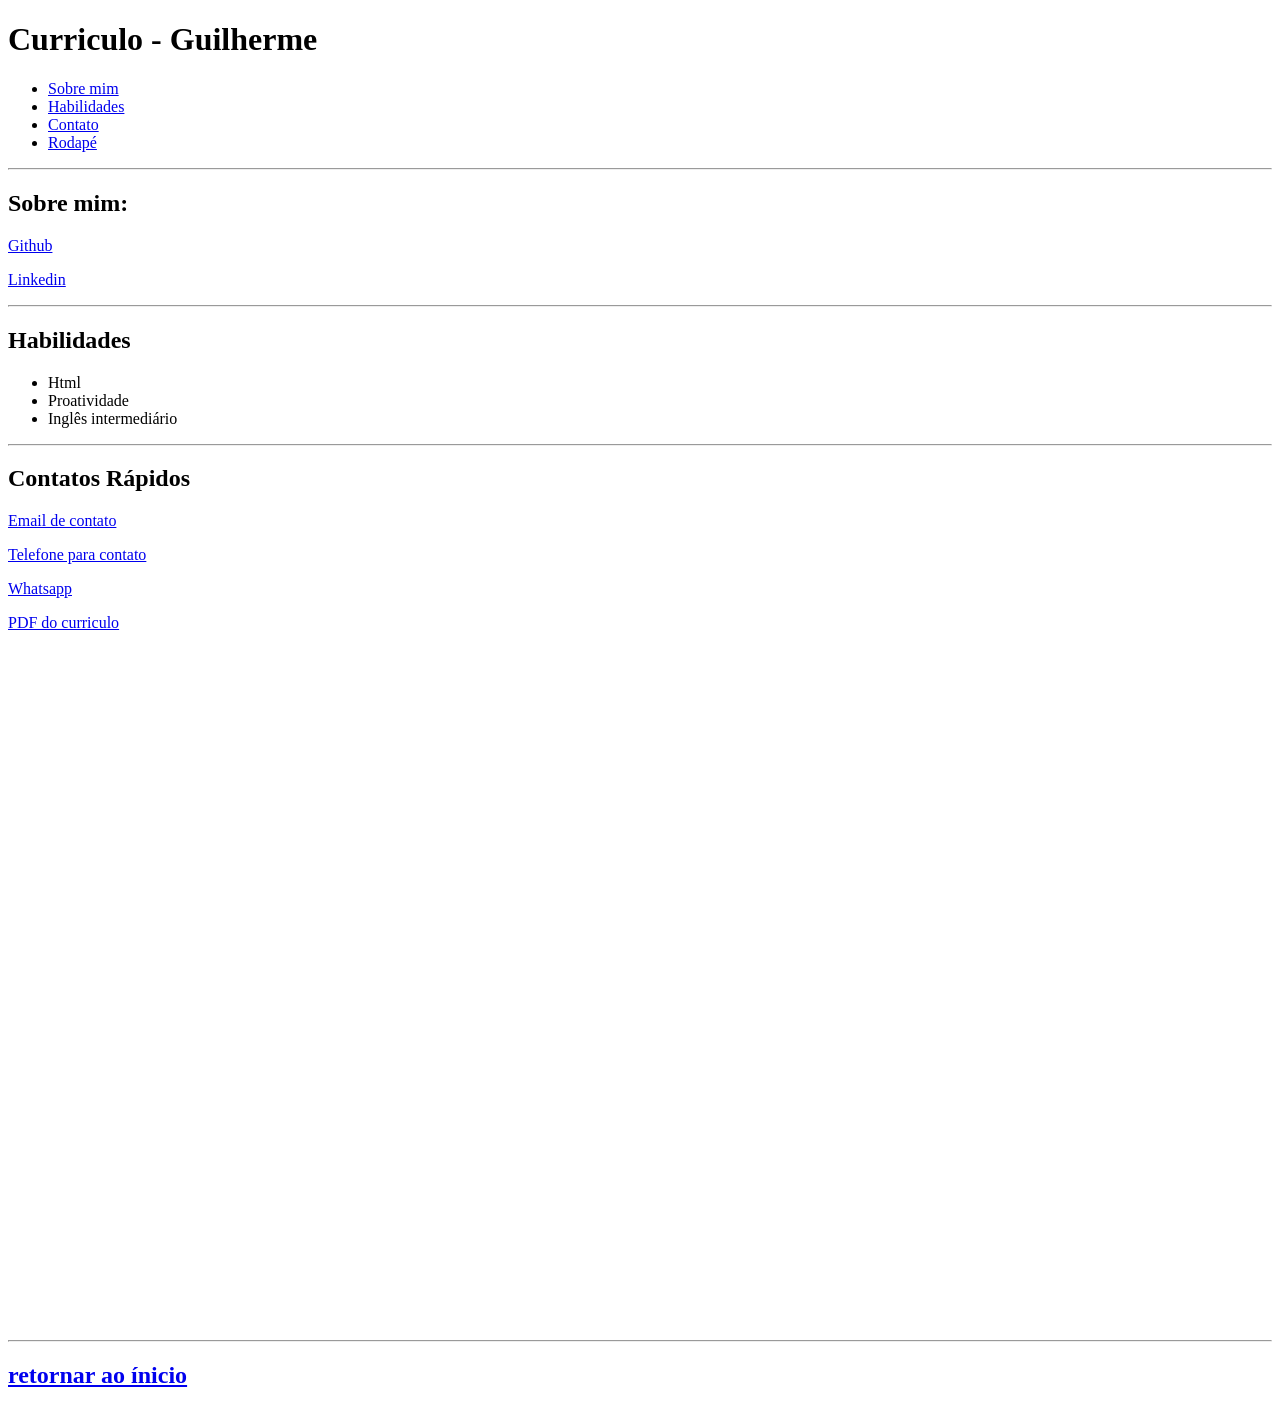
==== index.html @ c3ab78a9 "Add files via upload Primeiro commit do site" ====
<!DOCTYPE html>
<html lang="pt-br">
<head>
    <meta charset="UTF-8">
    <meta name="viewport" content="width=device-width, initial-scale=1.0">
    <title>Curriculo</title>
</head>
<body>
    <h1 id="inicio">Curriculo - Guilherme</h1>
    <ul>
        <li><a href="#Sobremim">Sobre mim</a></li>
        <li><a href="#Habilidades">Habilidades</a></li>
        <li><a href="#Contato">Contato</a></li>
        <li><a href="#rodape">Rodapé</a></li>
    </ul>
    <hr>

    <h2 id="Sobremim">Sobre mim:</h2>
    <p> <a href="https://github.com/Guilherme-07-06" target="_blank">Github</a> </p>
    <p> <a href="https://www.linkedin.com/in/guilherme-rodrigo-120843347/" target="_blank">Linkedin</a> </p>
<hr>

    <h2 id="Habilidades">Habilidades</h2>
    <ul>
        <li>Html</li>
        <li>Proatividade</li>
        <li>Inglês intermediário</li>
    </ul>
    <hr>

    <h2 id="Contato">Contatos Rápidos</h2>
    <p><a href="mailto:guilherme.ros06@edu.uniube.br" target="_blank">Email de contato</a></p>
    <p> <a href="tel:+5534987009284" target="_blank">Telefone para contato</a></p>
    <p> <a href="https://wa.me/+5534987009284" target="_blank">Whatsapp</a></p>
    <p> <a href="Currículo Guilherme.R.pdf" download>PDF do curriculo</a></p>
    <br><br><br><br><br><br><br><br><br><br><br><br><br><br><br><br><br><br><br><br><br><br><br><br><br><br><br><br><br><br><br><br><br><br><br><br><br><br><hr>

    <h2 id="rodape"><a href="#inicio">retornar ao ínicio</a></h2>
</body>
</html>
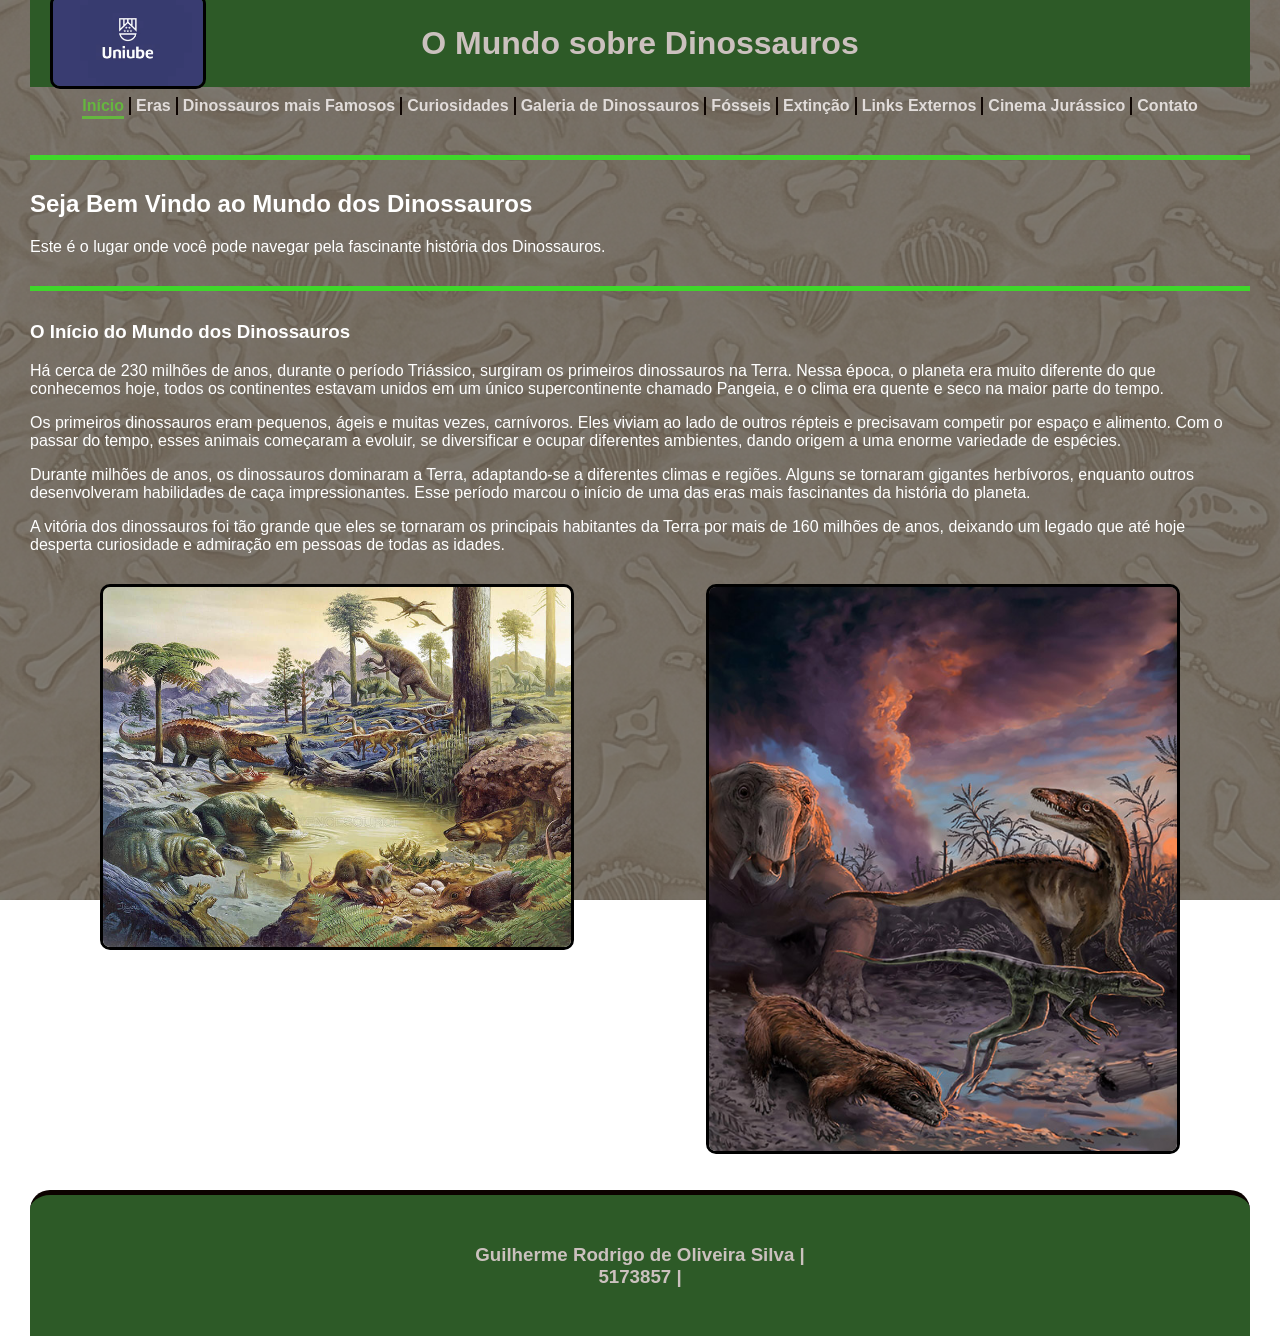
==== commit 7aeb34e8: "Add files via upload" ====
--- a/index.html
+++ b/index.html
@@ -3,38 +3,65 @@
 <head>
     <meta charset="UTF-8">
     <meta name="viewport" content="width=device-width, initial-scale=1.0">
-    <title>Curriculo</title>
+    <title>Trabalho de Tecnologias para Internet
+O Mundo sobre Dinossauros </title>
+<link rel="stylesheet" href="css/style.css">
 </head>
 <body>
-    <h1 id="inicio">Curriculo - Guilherme</h1>
-    <ul>
-        <li><a href="#Sobremim">Sobre mim</a></li>
-        <li><a href="#Habilidades">Habilidades</a></li>
-        <li><a href="#Contato">Contato</a></li>
-        <li><a href="#rodape">Rodapé</a></li>
-    </ul>
+   <header>
+    <a href="https://uniube.br/" target="_blank">
+        <img src="imagens/LogoUNIUBE.png" alt="LogoUNIUBE" width="150">
+    </a>
+    <h1>O Mundo sobre Dinossauros</h1>
+</header>
+
+    <nav>
+       <ul>
+        <li><a href="index.html" class="ativo">Início</a>
+            <li><a href="eras.html">Eras</a></li>
+            <li><a href="famosos.html">Dinossauros mais Famosos</a></li>
+            <li><a href="curiosidades.html">Curiosidades</a></li>
+            <li><a href="fotos.html">Galeria de Dinossauros</a></li>
+            <li><a href="fossil.html">Fósseis</a></li>
+            <li><a href="extincao.html">Extinção</a></li>
+            <li><a href="links.html">Links Externos</a></li>
+            <li><a href="Filmes.html">Cinema Jurássico </a></li>
+            <li><a href="contato.html">Contato</a></li>      
+        </ul>
+     </nav>
+
     <hr>
 
-    <h2 id="Sobremim">Sobre mim:</h2>
-    <p> <a href="https://github.com/Guilherme-07-06" target="_blank">Github</a> </p>
-    <p> <a href="https://www.linkedin.com/in/guilherme-rodrigo-120843347/" target="_blank">Linkedin</a> </p>
-<hr>
+    <main>
+        <h2>Seja Bem Vindo ao Mundo dos Dinossauros</h2>
+        <p>Este é o lugar onde você pode navegar pela fascinante história dos Dinossauros.</p>
 
-    <h2 id="Habilidades">Habilidades</h2>
-    <ul>
-        <li>Html</li>
-        <li>Proatividade</li>
-        <li>Inglês intermediário</li>
-    </ul>
-    <hr>
+    <hr> 
 
-    <h2 id="Contato">Contatos Rápidos</h2>
-    <p><a href="mailto:guilherme.ros06@edu.uniube.br" target="_blank">Email de contato</a></p>
-    <p> <a href="tel:+5534987009284" target="_blank">Telefone para contato</a></p>
-    <p> <a href="https://wa.me/+5534987009284" target="_blank">Whatsapp</a></p>
-    <p> <a href="Currículo Guilherme.R.pdf" download>PDF do curriculo</a></p>
-    <br><br><br><br><br><br><br><br><br><br><br><br><br><br><br><br><br><br><br><br><br><br><br><br><br><br><br><br><br><br><br><br><br><br><br><br><br><br><hr>
+    <h3>O Início do Mundo dos Dinossauros</h3>    
+    <p> Há cerca de 230 milhões de anos, durante o período Triássico, surgiram os primeiros dinossauros na Terra. Nessa época, o planeta era muito diferente do que conhecemos hoje, todos os continentes estavam unidos em um único supercontinente chamado Pangeia, e o clima era quente e seco na maior parte do tempo.
+    <p>Os primeiros dinossauros eram pequenos, ágeis e muitas vezes, carnívoros. Eles viviam ao lado de outros répteis e precisavam competir por espaço e alimento. Com o passar do tempo, esses animais começaram a evoluir, se diversificar e ocupar diferentes ambientes, dando origem a uma enorme variedade de espécies.
+    <p>Durante milhões de anos, os dinossauros dominaram a Terra, adaptando-se a diferentes climas e regiões. Alguns se tornaram gigantes herbívoros, enquanto outros desenvolveram habilidades de caça impressionantes. Esse período marcou o início de uma das eras mais fascinantes da história do planeta.
+    <p>A vitória dos dinossauros foi tão grande que eles se tornaram os principais habitantes da Terra por mais de 160 milhões de anos, deixando um legado que até hoje desperta curiosidade e admiração em pessoas de todas as idades.</p>
+        <div class="linha-de-imagens">
+        <figure>
+        <img src="imagens/PeriodoTriassico.jpg" alt="PeriodoTriassico">
+        <figcaption>Período Triássico</figcaption>
+        </figure>
+        <figure>
+        <img src="imagens/PeriodoTriassico2.jpg" alt="PeriodoTriassico2">
+        <figcaption>Período Triássico</figcaption>
+    </figure>
+    </div>
+</main><br>
 
-    <h2 id="rodape"><a href="#inicio">retornar ao ínicio</a></h2>
+
+
+<footer>
+    <h3>Guilherme Rodrigo de Oliveira Silva | <br> 5173857 |</h3> 
+</footer>
+
+
+
 </body>
 </html>
--- a/css/style.css
+++ b/css/style.css
@@ -0,0 +1,157 @@
+body {
+  background-image: url("../imagens/FosseisDino.png");
+  background-size: cover;
+  background-position: center;
+  background-repeat: no-repeat;
+  background-attachment: fixed;
+
+  font-family: Arial, sans-serif;
+  margin: 0;
+  padding: 0px 30px;
+}
+ul {
+    margin-top: 100px;
+}
+
+hr {
+    border: none; 
+    height: 5px;
+    background-color: #3fd72b; 
+    margin: 30px 0; 
+}
+
+nav ul {
+    display: flex;
+    flex-wrap: wrap; 
+    justify-content: center;
+    margin: 0;
+    padding: 10px 8px;
+    list-style-type: none;
+}
+
+nav li {
+    border-right: 2px solid #0c0300; 
+    padding: 0 5px; 
+}
+
+nav li:last-child {
+    border-right: none;
+}
+
+nav a {
+    text-decoration: none; 
+    color: #e1dcda; 
+    font-weight: bold;
+    position: relative;
+    padding-bottom: 5px;
+}
+
+nav a::after {
+    content: '';
+    position: absolute;
+    left: 0;
+    bottom: 0;
+    width: 0; 
+    height: 3px;
+    background-color: #65b63f; 
+    transition: width 0.3s ease;
+
+}
+
+nav a.ativo {
+    color: #65b63f;
+}
+
+nav a.ativo::after {
+    width: 100%;
+}
+
+nav a:hover::after {
+    width: 100%;
+}
+
+nav a:hover {
+    color: #65b63f; 
+}
+
+header {
+    display: flex;
+    align-items: center;
+    justify-content: center;
+    background-color: #2d5a27; 
+    padding: 25px 8px;
+    position: relative;
+}
+header a {
+    position: absolute;
+    left: 20px; 
+}
+
+header img {
+    margin: 0;
+}
+
+body::before {
+  content: "";
+  position: fixed;
+  top: 0;
+  left: 0;
+  width: 100%;
+  height: 100%;
+  background-color: rgba(0, 0, 0, 0.5);
+  z-index: -1;
+}
+
+h1 {
+    color: #cbc1be;
+    text-align: center;
+    margin: 0; 
+}
+img{
+    border: 3px solid black;
+    border-radius:10px;
+    
+}
+
+main {color: #ffffff;}
+
+.linha-de-imagens {
+    display: flex; 
+    justify-content: center; 
+    gap: 20px; 
+    margin-top: 30px; 
+    width: 100%;
+}
+
+.linha-de-imagens figure {
+    width: 48%;
+    margin: 0;
+    display: flex;
+    flex-direction: column;
+    align-items: center; 
+}
+
+.linha-de-imagens img {
+    width: 80%; 
+    height: auto; 
+}
+
+.linha-de-imagens figcaption {
+    margin-top: 0;
+    font-weight: bold;
+    color: #ffffff;
+    text-align: center;
+}
+
+footer{
+    
+    background-color: #2d5a27;
+    font-family: Arial;
+    color: #cbc1be;
+    padding: 30px;
+    border-top: 5px solid #0c0300;
+    text-align: center;
+    border-radius: 20px 20px 0 0;
+
+    
+}
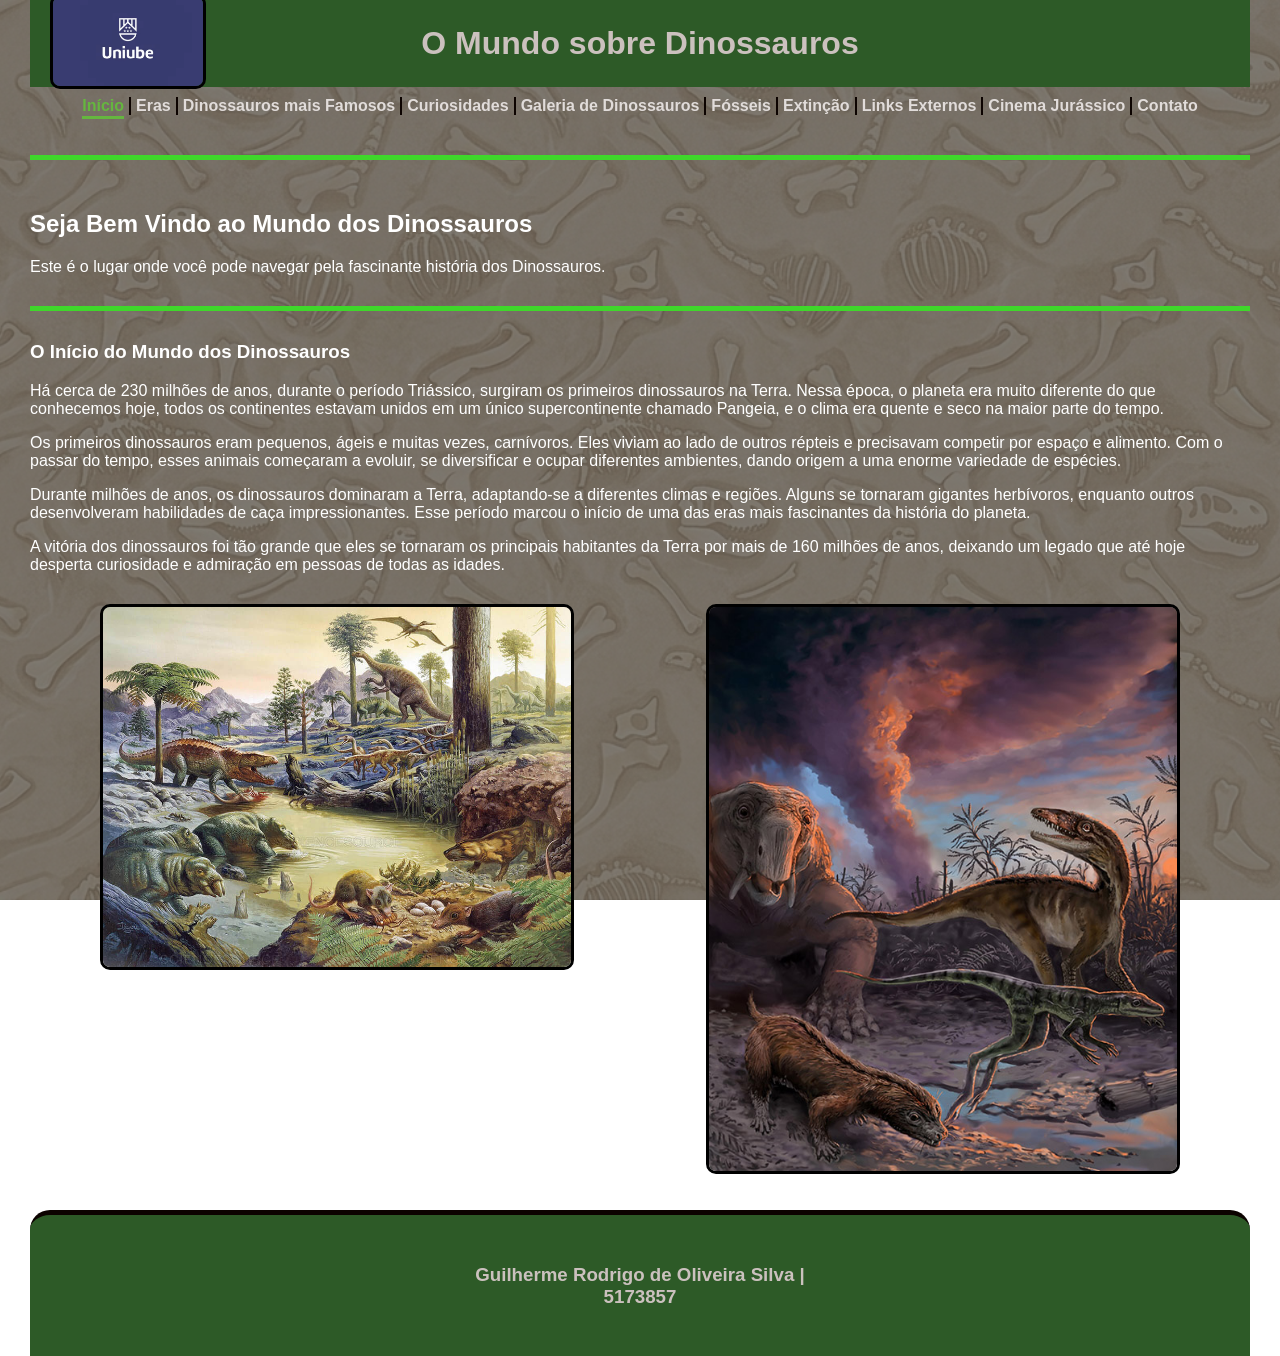
==== commit fde80d5c: "Add files via upload" ====
--- a/index.html
+++ b/index.html
@@ -3,8 +3,7 @@
 <head>
     <meta charset="UTF-8">
     <meta name="viewport" content="width=device-width, initial-scale=1.0">
-    <title>Trabalho de Tecnologias para Internet
-O Mundo sobre Dinossauros </title>
+    <title>Trabalho de Tecnologias para Internet Inicio O Mundo sobre Dinossauros </title>
 <link rel="stylesheet" href="css/style.css">
 </head>
 <body>
@@ -58,7 +57,9 @@
 
 
 <footer>
-    <h3>Guilherme Rodrigo de Oliveira Silva | <br> 5173857 |</h3> 
+    <a href="#">
+    <h3>Guilherme Rodrigo de Oliveira Silva | <br> 5173857 </h3> 
+    </a>
 </footer>
 
 
--- a/css/style.css
+++ b/css/style.css
@@ -4,10 +4,12 @@
   background-position: center;
   background-repeat: no-repeat;
   background-attachment: fixed;
-
   font-family: Arial, sans-serif;
   margin: 0;
   padding: 0px 30px;
+display: flex;
+    flex-direction: column;
+    min-height: 100vh;
 }
 ul {
     margin-top: 100px;
@@ -152,6 +154,14 @@
     border-top: 5px solid #0c0300;
     text-align: center;
     border-radius: 20px 20px 0 0;
+    margin-top: auto;
 
-    
+}
+footer a {
+    text-decoration: none;
+    color: inherit; 
+}
+
+footer a:hover {
+    color: #65b63f; 
 }
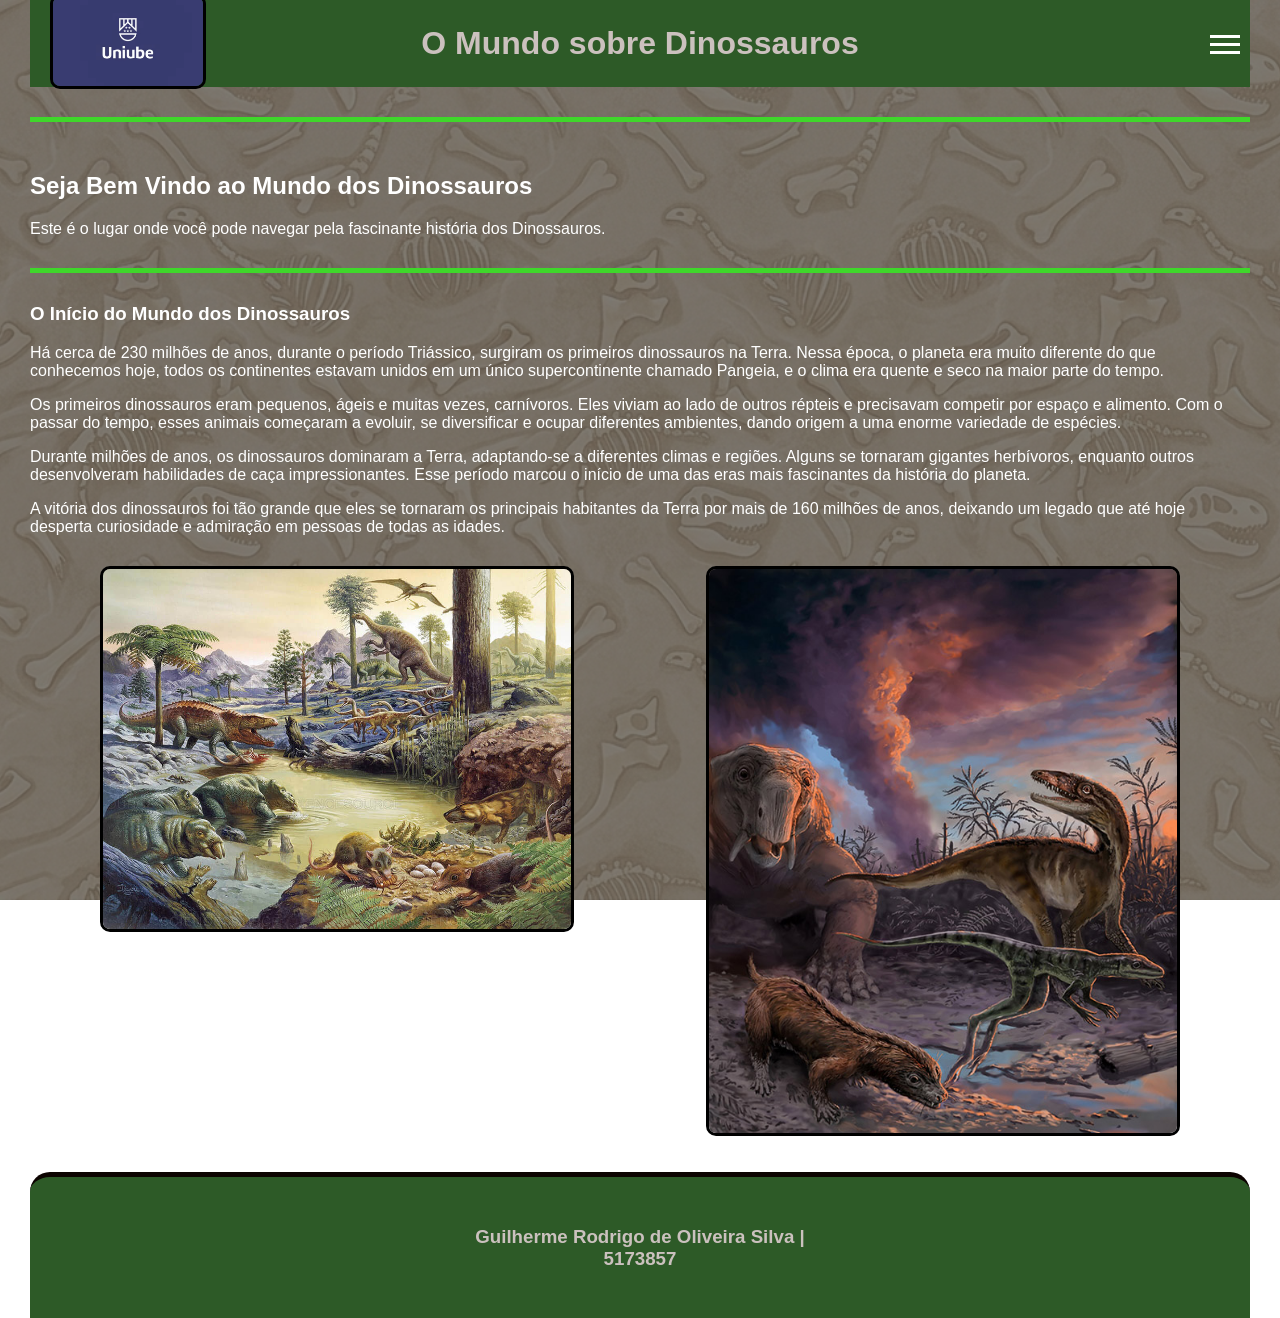
==== commit d5f63bd1: "Add files via upload" ====
--- a/index.html
+++ b/index.html
@@ -1,12 +1,24 @@
 <!DOCTYPE html>
 <html lang="pt-br">
 <head>
+    <!-- Google Tag Manager -->
+<script>(function(w,d,s,l,i){w[l]=w[l]||[];w[l].push({'gtm.start':
+new Date().getTime(),event:'gtm.js'});var f=d.getElementsByTagName(s)[0],
+j=d.createElement(s),dl=l!='dataLayer'?'&l='+l:'';j.async=true;j.src=
+'https://www.googletagmanager.com/gtm.js?id='+i+dl;f.parentNode.insertBefore(j,f);
+})(window,document,'script','dataLayer','GTM-NGRPH327');</script>
+<!-- End Google Tag Manager -->
+ <meta name="google-site-verification" content="WjNcMR-KmBk3q8w1ifU36uEqScgE2meBSuuc5yzu2YA" />
     <meta charset="UTF-8">
     <meta name="viewport" content="width=device-width, initial-scale=1.0">
     <title>Trabalho de Tecnologias para Internet Inicio O Mundo sobre Dinossauros </title>
 <link rel="stylesheet" href="css/style.css">
 </head>
 <body>
+    <!-- Google Tag Manager (noscript) -->
+<noscript><iframe src="https://www.googletagmanager.com/ns.html?id=GTM-NGRPH327"
+height="0" width="0" style="display:none;visibility:hidden"></iframe></noscript>
+<!-- End Google Tag Manager (noscript) -->
    <header>
     <a href="https://uniube.br/" target="_blank">
         <img src="imagens/LogoUNIUBE.png" alt="LogoUNIUBE" width="150">
@@ -15,8 +27,14 @@
 </header>
 
     <nav>
-       <ul>
-        <li><a href="index.html" class="ativo">Início</a>
+        <button class="hamburger" id="btn-hamburger" aria-label="Abrir Menu">
+        <span class="line"></span>
+        <span class="line"></span>
+        <span class="line"></span>
+    </button>
+
+       <ul id="nav-list">
+        <li><a href="index.html" class="ativo">Início</a></li>
             <li><a href="eras.html">Eras</a></li>
             <li><a href="famosos.html">Dinossauros mais Famosos</a></li>
             <li><a href="curiosidades.html">Curiosidades</a></li>
@@ -24,7 +42,7 @@
             <li><a href="fossil.html">Fósseis</a></li>
             <li><a href="extincao.html">Extinção</a></li>
             <li><a href="links.html">Links Externos</a></li>
-            <li><a href="Filmes.html">Cinema Jurássico </a></li>
+            <li><a href="filmes.html">Cinema Jurássico </a></li>
             <li><a href="contato.html">Contato</a></li>      
         </ul>
      </nav>
@@ -62,7 +80,14 @@
     </a>
 </footer>
 
+<script>
+        const btnHamburger = document.getElementById('btn-hamburger');
+        const navList = document.getElementById('nav-list');
 
+        btnHamburger.addEventListener('click', () => {
+            navList.classList.toggle('active');
+        });
+    </script>
 
 </body>
 </html>
--- a/css/style.css
+++ b/css/style.css
@@ -164,4 +164,492 @@
 
 footer a:hover {
     color: #65b63f; 
+}
+
+form.cartao-contato {
+    max-width: 500px;
+    margin: 40px auto;
+    padding: 30px;
+    
+    background-color: #f5ecd5; 
+    box-shadow: inset 0 0 40px rgba(139, 115, 85, 0.2), 0 10px 25px rgba(0,0,0,0.5);
+    
+    border: 14px solid #858074; 
+    border-radius: 12px;
+    position: relative;
+}
+
+form.cartao-contato label {
+    font-weight: bold;
+    color: #2c2c2c;
+    display: block;
+    margin-bottom: 5px;
+    text-align: left;
+    font-family: Arial, sans-serif;
+}
+
+.campo-grupo {
+    margin-bottom: 20px;
+}
+
+.input-wrapper {
+    position: relative;
+}
+
+form.cartao-contato input,
+form.cartao-contato select,
+form.cartao-contato textarea {
+    width: 100%;
+    padding: 12px 40px 12px 12px; 
+    border: 2px solid #d1c8b4;
+    border-radius: 8px;
+    background-color: #ffffff;
+    box-sizing: border-box;
+    font-size: 15px;
+    color: #333;
+}
+
+.input-icon {
+    position: absolute;
+    right: 15px;
+    top: 50%;
+    transform: translateY(-50%);
+    color: #858074;
+}
+
+.input-icon-textarea {
+    position: absolute;
+    right: 15px;
+    top: 15px;
+    color: #858074;
+}
+
+button.btn-enviar {
+    background-color: #5b8232; 
+    color: white;
+    font-weight: bold;
+    font-size: 16px;
+    padding: 15px 25px;
+    border: none;
+    border-radius: 8px;
+    cursor: pointer;
+    width: 100%; 
+    display: flex;
+    justify-content: center;
+    align-items: center;
+    gap: 10px; 
+    box-shadow: 0 5px 0 #3c591e; 
+    transition: all 0.2s; 
+    margin-top: 10px;
+}
+
+button.btn-enviar:active {
+    transform: translateY(5px);
+    box-shadow: none;
+}
+.redes-sociais-pergaminho {
+    margin-top: 30px; 
+    display: flex;
+    justify-content: center;
+    gap: 25px; 
+}
+
+.redes-sociais-pergaminho a {
+    color: #f5ecd5; 
+    background-color: #2d5a27; 
+    text-decoration: none;
+    font-size: 16px;
+    font-family: Arial, sans-serif;
+    font-weight: bold;
+    display: flex;
+    align-items: center;
+    gap: 10px; 
+    padding: 12px 24px;
+    border-radius: 8px; 
+    border: 2px solid #0c0300; 
+    box-shadow: 0 4px 10px rgba(0,0,0,0.5); 
+    transition: all 0.3s ease;
+}
+
+.redes-sociais-pergaminho i {
+    font-size: 22px; 
+}
+
+.redes-sociais-pergaminho a:hover {
+    background-color: #65b63f; 
+    color: #ffffff;
+    transform: translateY(-4px); 
+    box-shadow: 0 6px 15px rgba(0,0,0,0.7);
+}
+
+.galeria-filmes {
+    display: flex; 
+    justify-content: center; 
+    list-style-type: none;
+    gap: 110px;
+    padding: 0;
+    margin: 0 auto 40px auto;
+    max-width: 1000px; 
+}
+
+.galeria-filmes li {
+    text-align: center;
+    width: 300px;
+    padding: 0;
+    position: relative; 
+}
+
+.galeria-filmes li:last-child .movie-title::after,
+.galeria-filmes li:first-child .movie-title::before{
+    visibility: hidden;
+}
+
+.movie-number {
+    color: #65b63f;
+    margin-right: 5px;
+}
+
+.movie-title {
+    display: flex; 
+    align-items: center;
+    justify-content: center;
+    color: #ffffff;
+    font-weight: bold;
+    margin-bottom: 20px; 
+    font-size: 1.1em;
+    white-space: nowrap;
+    width: 100%;
+}
+
+.movie-title::before {
+    content: '';
+    flex-grow: 1; 
+    height: 6px;
+    background-color: #65b63f; 
+    margin-right: 12px; 
+    margin-left: -55px;
+}
+
+.movie-title::after {
+    content: '';
+    flex-grow: 1; 
+    height: 6px; 
+    background-color: #65b63f;
+    margin-left: 12px; 
+    margin-right: -55px;
+}
+
+.galeria-filmes img {
+    width: 100%; 
+    height: auto; 
+    border-radius: 8px; 
+    box-shadow: 0 4px 8px rgba(0,0,0,0.5);
+}
+.mostrar-linhas .movie-title::before,
+.mostrar-linhas .movie-title::after {
+   visibility: visible !important;
+    background-color: #65b63f !important;
+}
+
+.card-dinossauro {
+    background-color: rgba(0, 0, 0, 0.7);
+    border-radius: 10px;
+    padding: 20px;
+    width: 100%;
+    max-width: 500px;
+    margin: 0;
+    color: #ffffff;
+    box-shadow: 0px 4px 10px rgba(0, 0, 0, 0.5);
+}
+
+.card-dinossauro h3 {
+    text-align: center;
+    color: #ffffff;
+    margin-top: 0;
+    border-bottom: 2px solid #65b63f;
+    padding-bottom: 10px;
+}
+
+.tabela-ficha {
+    width: 100%;
+    border-collapse: collapse;
+    font-size: 16px;
+}
+
+.tabela-ficha th,
+.tabela-ficha td {
+    padding: 12px 15px;
+    border-bottom: 1px solid #444;
+    text-align: left;
+}
+
+.tabela-ficha th {
+    background-color: rgba(0, 0, 0, 0.4);
+    color: #65b63f;
+    width: 35%;
+}
+
+.tabela-ficha td {
+    background-color: rgba(255, 255, 255, 0.05);
+}
+
+.tabela-ficha tr:last-child th,
+.tabela-ficha tr:last-child td {
+    border-bottom: none;
+}
+
+.img-dino {
+    width: 100%;
+    max-width: 400px;
+    height: auto;
+    display: block;
+    margin: 15px auto;
+    border-radius: 8px;
+    border: 2px solid #65b63f;
+}
+
+.container-dinossauros {
+    display: flex;
+    flex-wrap: wrap; 
+    justify-content: center; 
+    gap: 30px; 
+    padding: 20px;
+}
+
+.container-fosseis {
+    display: flex;
+    flex-wrap: wrap;
+    justify-content: center;
+    gap: 30px;
+    padding: 20px;
+}
+
+.card-fossil {
+    background-color: rgba(0, 0, 0, 0.7);
+    border-radius: 10px;
+    padding: 20px;
+    width: 100%;
+    max-width: 350px;
+    color: #ffffff;
+    box-shadow: 0px 4px 10px rgba(0, 0, 0, 0.5);
+    text-align: center;
+}
+
+.card-fossil img {
+    width: 100%;
+    height: 250px;
+    object-fit: cover;
+    border-radius: 8px;
+    border: 2px solid #65b63f;
+    margin-bottom: 15px;
+}
+
+.card-fossil h2 {
+    color: #65b63f;
+    font-size: 1.4em;
+    margin: 10px 0;
+    border-bottom: 1px solid #444;
+    padding-bottom: 10px;
+}
+
+.card-fossil p {
+    font-size: 1em;
+    line-height: 1.5;
+    color: #dddddd;
+    text-align: justify;
+}
+
+.card-fossil p strong {
+    color: #ffffff;
+}
+
+.container-curiosidades {
+    display: flex;
+    flex-wrap: wrap;
+    justify-content: center;
+    gap: 30px;
+    padding: 20px;
+    max-width: 1200px;
+    margin: 0 auto;
+}
+
+.card-curiosidade {
+    background-color: rgba(0, 0, 0, 0.7);
+    border-radius: 10px;
+    padding: 25px;
+    width: 100%;
+    max-width: 450px;
+    color: #dddddd;
+    box-shadow: 0px 4px 10px rgba(0, 0, 0, 0.5);
+    border-top: 5px solid #65b63f;
+}
+
+.card-curiosidade h3 {
+    color: #65b63f;
+    margin-top: 0;
+    font-size: 1.3em;
+    border-bottom: 1px solid #444;
+    padding-bottom: 15px;
+    margin-bottom: 15px;
+}
+
+.card-curiosidade p {
+    line-height: 1.6;
+    margin-bottom: 15px;
+}
+
+.card-curiosidade strong {
+    color: #ffffff;
+}
+
+.card-curiosidade ul {
+    padding-left: 20px;
+    line-height: 1.6;
+}
+
+.card-curiosidade li {
+    margin-bottom: 10px;
+}
+
+@media (max-width: 768px) {
+    body {
+        padding: 0px 15px;
+    }
+
+    header {
+        flex-direction: column;
+        padding: 20px 10px;
+        text-align: center;
+    }
+    
+    header a {
+        position: static;
+        margin-bottom: 15px;
+    }
+
+    ul {
+        margin-top: 30px;
+    }
+
+    nav ul {
+        gap: 10px;
+    }
+
+    nav li {
+        border-right: none;
+        padding: 5px 10px;
+    }
+
+    .galeria-filmes {
+        flex-direction: column;
+        align-items: center;
+        gap: 40px;
+    }
+
+    .galeria-filmes li {
+        width: 90%;
+        max-width: 350px;
+    }
+
+    .movie-title::before,
+    .movie-title::after {
+        display: none;
+    }
+
+    .linha-de-imagens {
+        flex-direction: column;
+        align-items: center;
+    }
+
+    .linha-de-imagens figure {
+        width: 100%;
+        margin-bottom: 20px;
+    }
+
+    .linha-de-imagens img {
+        width: 100%;
+        max-width: 400px;
+    }
+}
+
+:root {
+    --cor-fundo-dropdown: #2d5a27;
+    --cor-texto-dropdown: #ffffff;
+    --cor-hover-dino: #65b63f;
+    --tempo-transicao: 0.3s;
+}
+
+nav {
+    position: absolute;
+    top: 25px;
+    right: 30px;
+    z-index: 100;
+}
+
+.hamburger {
+    display: flex;
+    background: none;
+    border: none;
+    cursor: pointer;
+    flex-direction: column;
+    gap: 5px;
+    padding: 10px;
+}
+
+.hamburger .line {
+    width: 30px;
+    height: 3px;
+    background-color: #ffffff;
+    transition: all var(--tempo-transicao);
+}
+
+#nav-list {
+    display: none;
+    flex-direction: column;
+    background-color: var(--cor-fundo-dropdown);
+    position: absolute;
+    top: 55px;
+    right: 0;
+    width: 280px;
+    padding: 15px 0;
+    z-index: 99;
+    border: 3px solid #0c0300;
+    border-radius: 8px;
+    box-shadow: 0px 8px 16px rgba(0, 0, 0, 0.6);
+}
+
+#nav-list.active {
+    display: flex;
+}
+
+#nav-list li {
+    text-align: center;
+    margin: 10px 0;
+    border-right: none !important;
+    padding: 0;
+}
+
+#nav-list li a {
+    color: var(--cor-texto-dropdown) !important;
+    font-size: 1.1rem;
+    display: block;
+    padding: 8px 0;
+    text-decoration: none;
+    font-weight: bold;
+    transition: color var(--tempo-transicao);
+}
+
+#nav-list li a:hover {
+    color: var(--cor-hover-dino) !important;
+}
+
+nav a::after {
+    display: none !important;
+}
+
+@media (max-width: 480px) {
+    #nav-list {
+        width: 250px;
+        right: -15px;
+    }
 }
